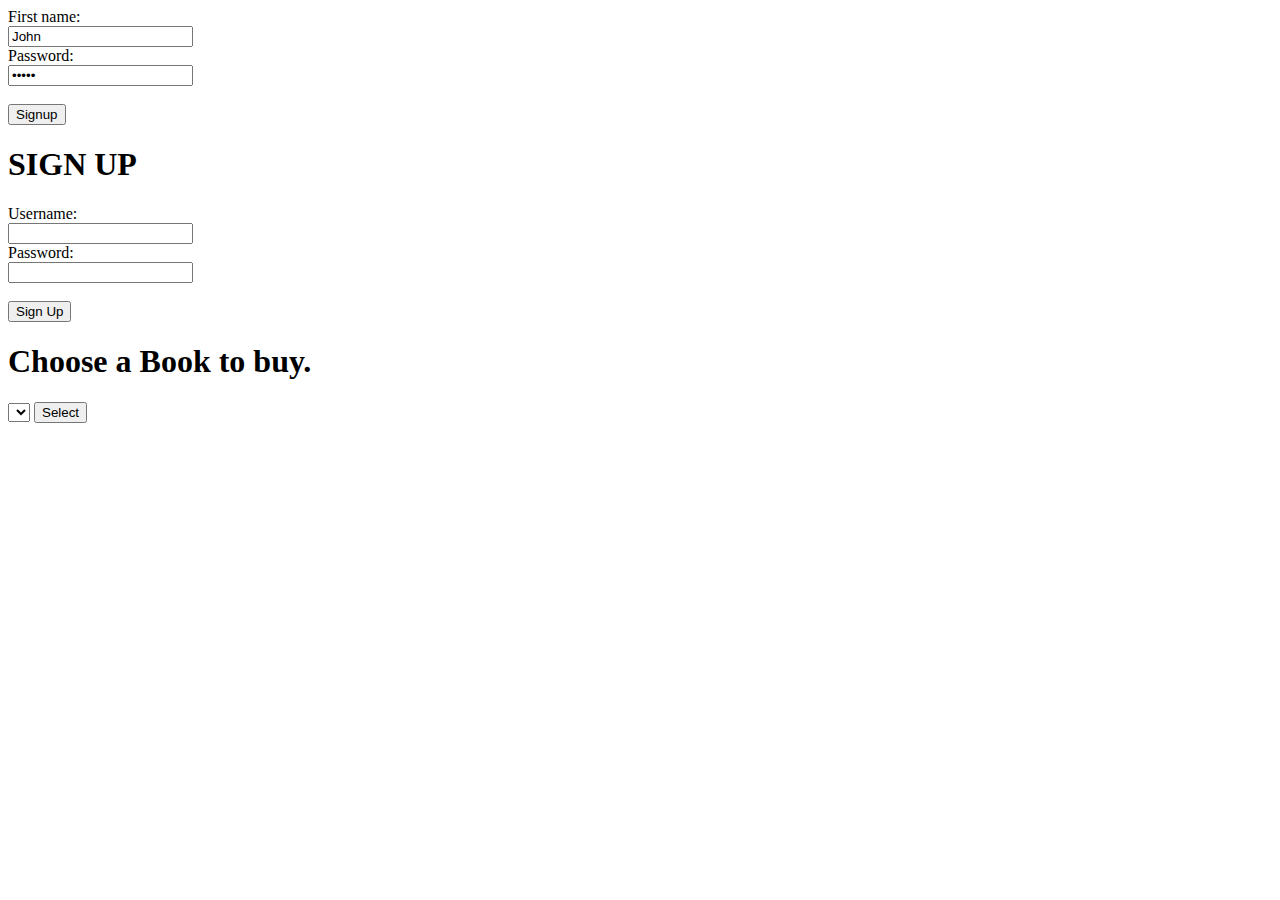
==== flask_jwt_rest_server/static/index.html @ dcfaf0cc "A4 checkpoint 1" ====
<!DOCTYPE html>
<html>
    <head>
	     <script src="https://code.jquery.com/jquery-3.6.0.js" 
		     integrity="sha256-H+K7U5CnXl1h5ywQfKtSj8PCmoN9aaq30gDh27Xc0jk=" crossorigin="anonymous"></script>
	     <script src="/static/cis444.js"></script>
    </head>
    <body>

	<script>
		$.getJSON( "/open_api/books", function( books ) {
                arrbooks = books.books;

                for(var i = 0; i < arrbooks.length; i++) {
                        bk = arrbooks[i][0];
                        bkname = "Title: " + arrbooks[i][1] + " ---------------------- Price: $" + arrbooks[i][2] + ".";
			$('#db_books').append('<option value="' + bk + '">' + bkname + '</option>');
                }

                }).fail(function( jqxhr, textStatus, error ) {
                                var err = textStatus + ", " + error;
                        console.log( "Request Failed: " + err );
                });

		function send_form(){
			$.post("/open_api/login", { "firstname":$('#fname').val(), "password":$('#password').val()},
                       		function(data, textStatus) {
					//this gets called when browser receives response from server
					console.log(data.token);
					//Set global JWT
					jwt = data.token;
					//make secure call with the jwt
					get_books();
				}, "json").fail( function(response) {
					//this gets called if the server throws an error
					console.log("error");
					console.log(response);
				});
			return false;
		}

		function send_up(){
                        var upun = $('#up_name').val();
                        var uppw = $('#up_word').val();
			var count = 0;

			if(upun.length == 0 || uppw.length == 0){
				$('#fail').show();

				setInterval( function(){
					count = count + 1;
                                	if(count == 5){
                                        	$('#fail').hide();
                                	}
                        	}, 500);
				return false;
			}else{
				$.post("/open_api/addUser", { "username":upun, "password":uppw},
                                	function(data) {
                                        	$('#success').show();
                                	}, "json");

                                setInterval( function(){
                                        count = count + 1;
                                        if(count == 5){
                                                $('#success').hide();
                                        }
                                }, 500);
				return false;				
			}
                        return false;
                }

		function get_books(){
			 //make secure call with the jwt
                         secure_get_with_token("/secure_api/get_books", function(data){console.log("got books"); console.log(data)},
                                                function(err){ console.log(err) });
		}

	</script>
            <div id="login">
	    	<form >
  			<label for="fname">First name:</label><br>
  				<input type="text" id="fname" name="fname" value="John"><br>
  			<label for="password">Password:</label><br>
  				<input type="password" id="password" name="password" value="12212"><br><br>
  			<input type="submit" value="Signup" onclick="return send_form();">
		</form>
	    </div>

	    <div id="signup">
                <h1>SIGN UP</h1>
                <form >
                        <label for="up_name">Username:</label><br>
                                <input type="text" id="up_name" name="up_name" value=""><br>
                        <label for="up_word">Password:</label><br>
                                <input type="password" id="up_word" name="up_word" value=""><br><br>
                        <input type="submit" value="Sign Up" onclick="return send_up();">
                </form>
            </div>

	    <div id="success" style="display:none">
		    <h3>A new User has been created.</h3> 
	    </div>

	    <div id="fail" style="display:none">
		    <h3>Incorrect input.</h3>
	    </div>

	    <div id="books">
		    <h1>Choose a Book to buy.</h1>
		    <select name="db_books" id="db_books">

  		    </select>
		    <input type="submit" value="Select" onclick="return false;">
	    </div>
    </body>
</html>
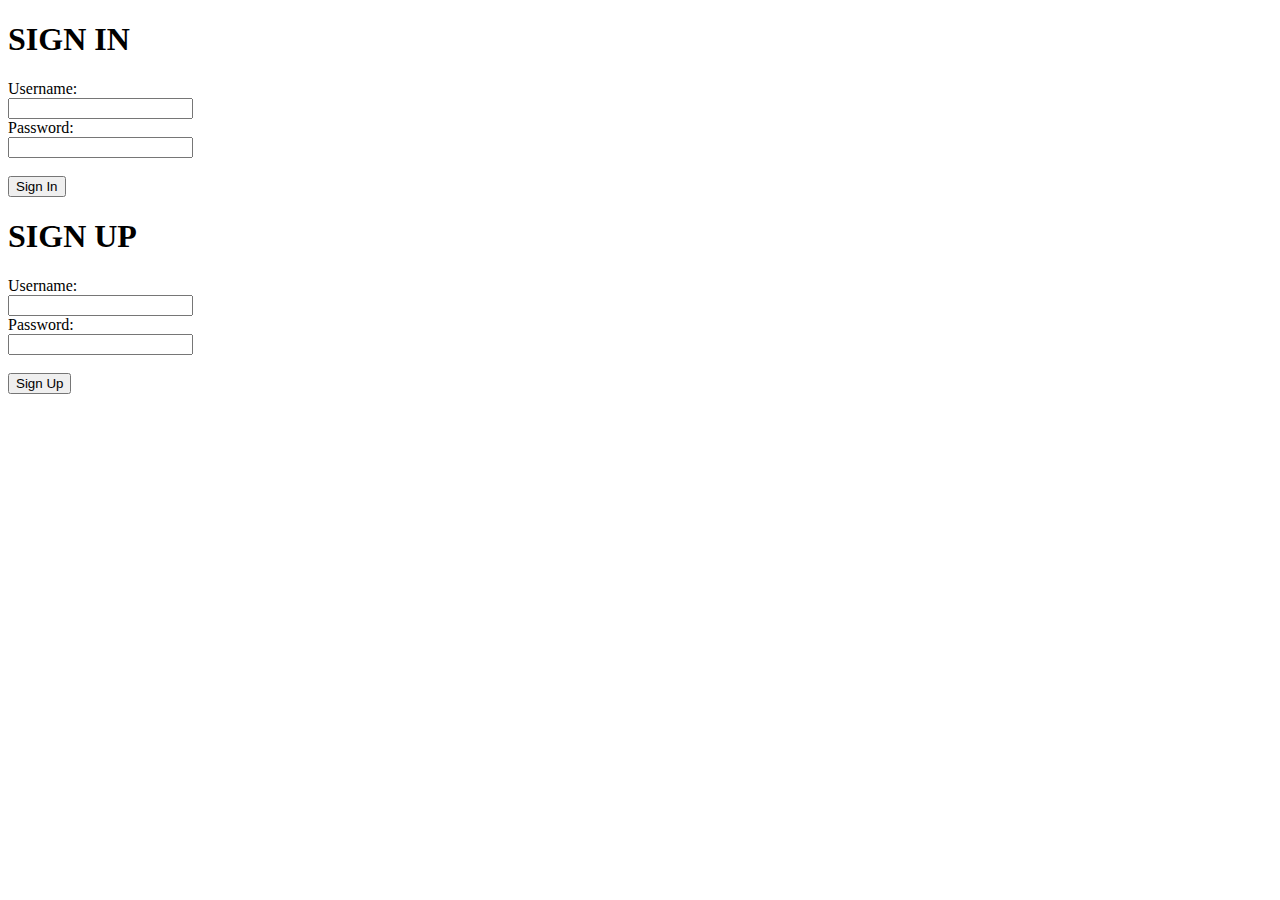
==== commit 50e4ca6c: "Describe your commit here" ====
--- a/flask_jwt_rest_server/static/index.html
+++ b/flask_jwt_rest_server/static/index.html
@@ -23,19 +23,50 @@
                 });
 
 		function send_form(){
-			$.post("/open_api/login", { "firstname":$('#fname').val(), "password":$('#password').val()},
-                       		function(data, textStatus) {
-					//this gets called when browser receives response from server
-					console.log(data.token);
-					//Set global JWT
-					jwt = data.token;
-					//make secure call with the jwt
-					get_books();
-				}, "json").fail( function(response) {
-					//this gets called if the server throws an error
-					console.log("error");
-					console.log(response);
+			var inun = $('#in_name').val();
+			var inpw = $('#in_word').val();
+			var count = 0;
+
+			if(inun.length == 0 || inpw.length == 0){
+                                $('#fail').show();
+
+                                setInterval( function(){
+                                        count = count + 1;
+                                        if(count == 5){
+                                                $('#fail').hide();
+                                        }
+                                }, 500);
+                                return false;
+			}else{
+				$.post("/open_api/login", { "firstname":$('#in_name').val(), "password":$('#in_word').val()},
+                       			function(data, textStatus) {
+						if(data.authenticated === false){
+							//$('#mydiv').html("HI");
+							$('#invalid').show();
+							setInterval( function(){
+                                        			count = count + 1;
+                                        			if(count == 5){
+                                                			$('#invalid').hide();
+                                        			}
+                                			}, 500);
+						}else{
+							console.log(data.authenticated);
+							//this gets called when browser receives response from server
+							console.log(data.token);
+							//Set global JWT
+							jwt = data.token;
+							//make secure call with the jwt
+							//get_books();
+							$('#login').hide();
+							$('#signup').hide();
+							$('#books').show();
+						}
+					}, "json").fail( function(response) {
+						//this gets called if the server throws an error
+						console.log("error");
+						console.log(response);
 				});
+			}
 			return false;
 		}
 
@@ -79,12 +110,13 @@
 
 	</script>
             <div id="login">
+		<h1>SIGN IN</h1>
 	    	<form >
-  			<label for="fname">First name:</label><br>
-  				<input type="text" id="fname" name="fname" value="John"><br>
-  			<label for="password">Password:</label><br>
-  				<input type="password" id="password" name="password" value="12212"><br><br>
-  			<input type="submit" value="Signup" onclick="return send_form();">
+  			<label for="in_name">Username:</label><br>
+  				<input type="text" id="in_name" name="in_name" value=""><br>
+  			<label for="in_word">Password:</label><br>
+  				<input type="password" id="in_word" name="in_word" value=""><br><br>
+  			<input type="submit" value="Sign In" onclick="return send_form();">
 		</form>
 	    </div>
 
@@ -107,13 +139,20 @@
 		    <h3>Incorrect input.</h3>
 	    </div>
 
-	    <div id="books">
+	    <div id="invalid" style="display:none">
+		    <h3>Invalid username or password.</h3>
+	    </div>
+
+	    <div id="books" style="display:none">
 		    <h1>Choose a Book to buy.</h1>
 		    <select name="db_books" id="db_books">
 
   		    </select>
 		    <input type="submit" value="Select" onclick="return false;">
 	    </div>
+
+	    <div id="mydiv" style"color:black">
+	    </div>
     </body>
 </html>
 
